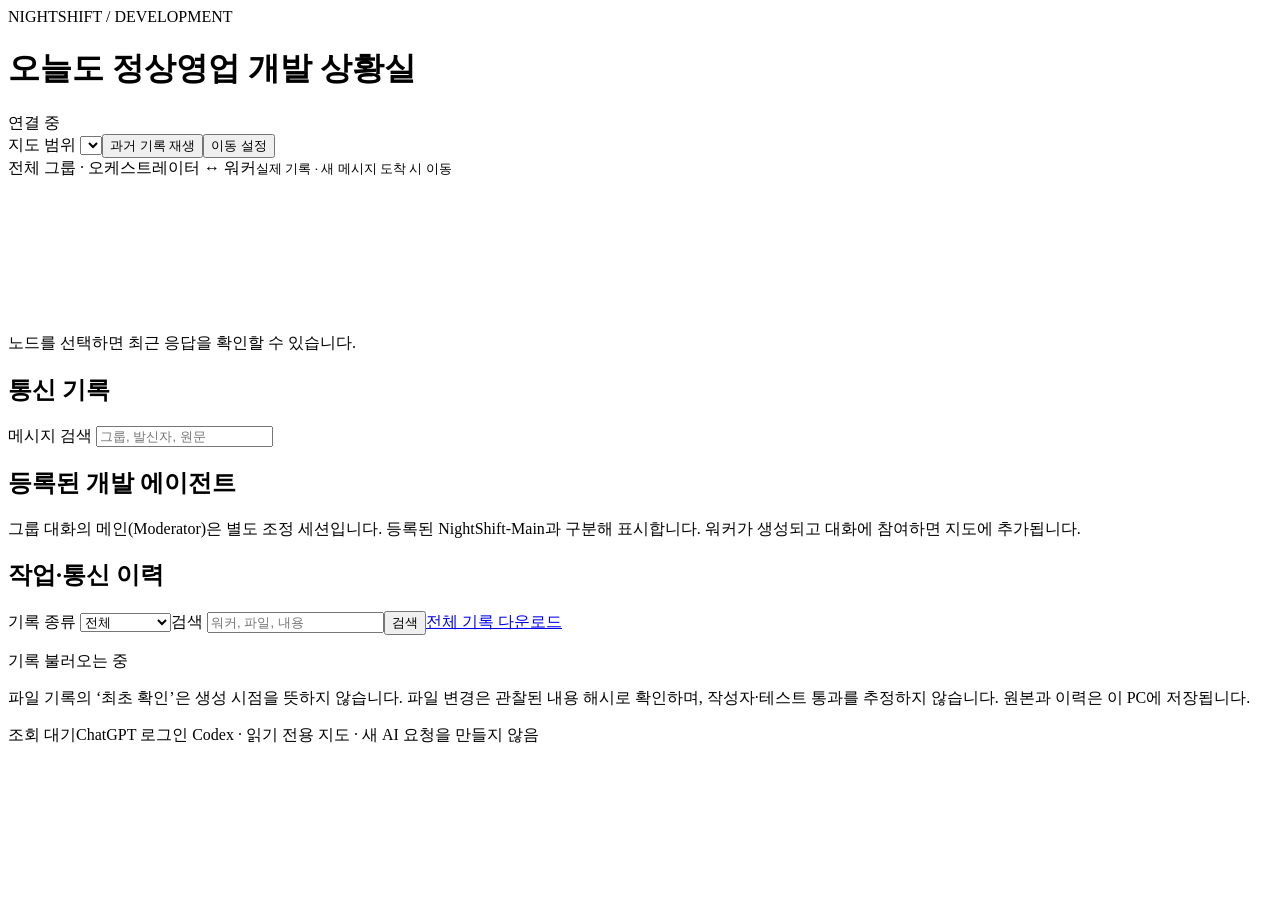
==== tools/mission-control/index.html @ 32b4ea9c "Add NightShift game prototype, orchestration pipeline and live worker dashboard" ====
<!doctype html>
<html lang="ko"><head><meta charset="utf-8"><meta name="viewport" content="width=device-width,initial-scale=1"><title>NightShift · 개발 상황실</title><link rel="stylesheet" href="/style.css"></head>
<body><header><div><span class="eyebrow">NIGHTSHIFT / DEVELOPMENT</span><h1>오늘도 정상영업 <span>개발 상황실</span></h1></div><div id="connection" role="status">연결 중</div></header>
<main><section class="toolbar"><label>지도 범위 <select id="chat" aria-label="지도 범위"></select></label><span id="phase"></span><span id="stage"></span><span id="development"></span><button id="replay" type="button">과거 기록 재생</button><button id="motion-toggle" type="button">이동 설정</button></section>
<div class="workspace"><section class="map"><div class="map-heading"><span>전체 그룹 · 오케스트레이터 ↔ 워커</span><small id="mode">실제 기록 · 새 메시지 도착 시 이동</small></div><svg id="graph" role="group" aria-label="실제 Maestro 그룹별 Moderator와 참가 세션 전체 지도"></svg><div id="detail" role="status">노드를 선택하면 최근 응답을 확인할 수 있습니다.</div></section>
<aside><h2>통신 기록</h2><label class="message-search">메시지 검색 <input id="message-query" type="search" placeholder="그룹, 발신자, 원문"></label><ol id="messages"></ol></aside></div>
<section class="roster"><h2>등록된 개발 에이전트</h2><div id="agents"></div><p>그룹 대화의 메인(Moderator)은 별도 조정 세션입니다. 등록된 NightShift-Main과 구분해 표시합니다. 워커가 생성되고 대화에 참여하면 지도에 추가됩니다.</p></section>
<section class="history"><h2>작업·통신 이력</h2><form id="history-filter"><label>기록 종류 <select id="history-kind"><option value="">전체</option><option value="message">지시·응답</option><option value="status">작업 상태</option><option value="file">산출물 변경</option></select></label><label>검색 <input id="history-query" type="search" placeholder="워커, 파일, 내용"></label><button type="submit">검색</button><a href="/api/history/export" download>전체 기록 다운로드</a></form><p id="history-summary" role="status">기록 불러오는 중</p><ol id="history-list"></ol><button id="history-more" type="button" hidden>이전 기록 더 보기</button><p>파일 기록의 ‘최초 확인’은 생성 시점을 뜻하지 않습니다. 파일 변경은 관찰된 내용 해시로 확인하며, 작성자·테스트 통과를 추정하지 않습니다. 원본과 이력은 이 PC에 저장됩니다.</p></section>
<footer><span id="updated">조회 대기</span><span>ChatGPT 로그인 Codex · 읽기 전용 지도 · 새 AI 요청을 만들지 않음</span></footer></main><script src="/model.js"></script><script src="/app.js"></script><script src="/fleet.js"></script></body></html>
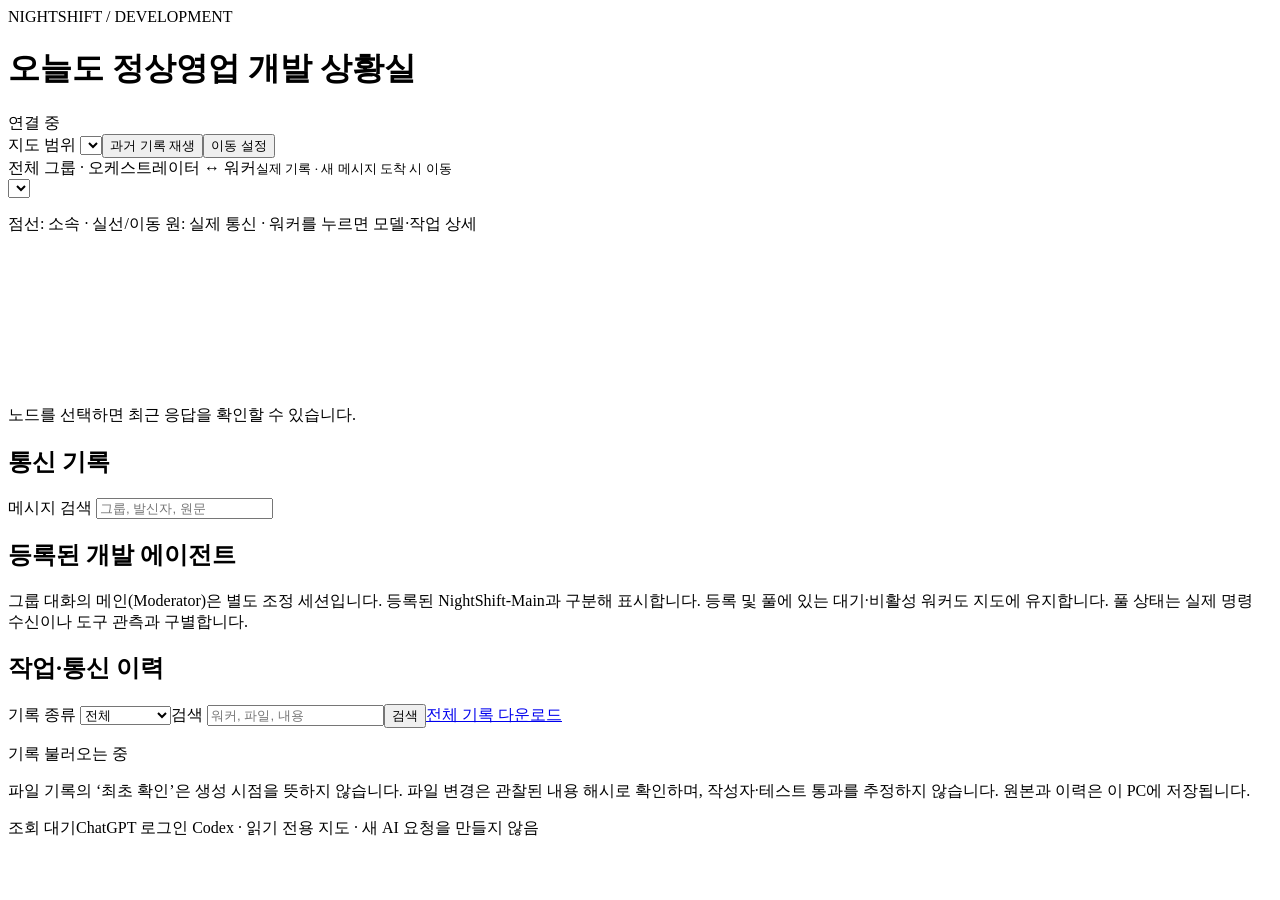
==== commit 49dec894: "Add task-scoped worker pool, model routing and radial live map" ====
--- a/tools/mission-control/index.html
+++ b/tools/mission-control/index.html
@@ -2,8 +2,8 @@
 <html lang="ko"><head><meta charset="utf-8"><meta name="viewport" content="width=device-width,initial-scale=1"><title>NightShift · 개발 상황실</title><link rel="stylesheet" href="/style.css"></head>
 <body><header><div><span class="eyebrow">NIGHTSHIFT / DEVELOPMENT</span><h1>오늘도 정상영업 <span>개발 상황실</span></h1></div><div id="connection" role="status">연결 중</div></header>
 <main><section class="toolbar"><label>지도 범위 <select id="chat" aria-label="지도 범위"></select></label><span id="phase"></span><span id="stage"></span><span id="development"></span><button id="replay" type="button">과거 기록 재생</button><button id="motion-toggle" type="button">이동 설정</button></section>
-<div class="workspace"><section class="map"><div class="map-heading"><span>전체 그룹 · 오케스트레이터 ↔ 워커</span><small id="mode">실제 기록 · 새 메시지 도착 시 이동</small></div><svg id="graph" role="group" aria-label="실제 Maestro 그룹별 Moderator와 참가 세션 전체 지도"></svg><div id="detail" role="status">노드를 선택하면 최근 응답을 확인할 수 있습니다.</div></section>
+<div class="workspace"><section class="map"><div class="map-heading"><span>전체 그룹 · 오케스트레이터 ↔ 워커</span><small id="mode">실제 기록 · 새 메시지 도착 시 이동</small></div><div class="fleet-controls" id="fleet-controls"><select id="worker-picker" aria-label="워커 상세 선택"></select><small id="fleet-scale"></small></div><p class="fleet-legend">점선: 소속 · 실선/이동 원: 실제 통신 · 워커를 누르면 모델·작업 상세</p><div class="graph-viewport" id="graph-viewport" tabindex="0" aria-label="워커 지도 · 확대 시 스크롤로 이동"><svg id="graph" role="group" aria-label="실제 Maestro 그룹별 Moderator와 참가 세션 전체 지도"></svg></div><div id="detail" role="status">노드를 선택하면 최근 응답을 확인할 수 있습니다.</div></section>
 <aside><h2>통신 기록</h2><label class="message-search">메시지 검색 <input id="message-query" type="search" placeholder="그룹, 발신자, 원문"></label><ol id="messages"></ol></aside></div>
-<section class="roster"><h2>등록된 개발 에이전트</h2><div id="agents"></div><p>그룹 대화의 메인(Moderator)은 별도 조정 세션입니다. 등록된 NightShift-Main과 구분해 표시합니다. 워커가 생성되고 대화에 참여하면 지도에 추가됩니다.</p></section>
+<section class="roster"><h2>등록된 개발 에이전트</h2><div id="agents"></div><p>그룹 대화의 메인(Moderator)은 별도 조정 세션입니다. 등록된 NightShift-Main과 구분해 표시합니다. 등록 및 풀에 있는 대기·비활성 워커도 지도에 유지합니다. 풀 상태는 실제 명령 수신이나 도구 관측과 구별합니다.</p></section>
 <section class="history"><h2>작업·통신 이력</h2><form id="history-filter"><label>기록 종류 <select id="history-kind"><option value="">전체</option><option value="message">지시·응답</option><option value="status">작업 상태</option><option value="file">산출물 변경</option></select></label><label>검색 <input id="history-query" type="search" placeholder="워커, 파일, 내용"></label><button type="submit">검색</button><a href="/api/history/export" download>전체 기록 다운로드</a></form><p id="history-summary" role="status">기록 불러오는 중</p><ol id="history-list"></ol><button id="history-more" type="button" hidden>이전 기록 더 보기</button><p>파일 기록의 ‘최초 확인’은 생성 시점을 뜻하지 않습니다. 파일 변경은 관찰된 내용 해시로 확인하며, 작성자·테스트 통과를 추정하지 않습니다. 원본과 이력은 이 PC에 저장됩니다.</p></section>
 <footer><span id="updated">조회 대기</span><span>ChatGPT 로그인 Codex · 읽기 전용 지도 · 새 AI 요청을 만들지 않음</span></footer></main><script src="/model.js"></script><script src="/app.js"></script><script src="/fleet.js"></script></body></html>
